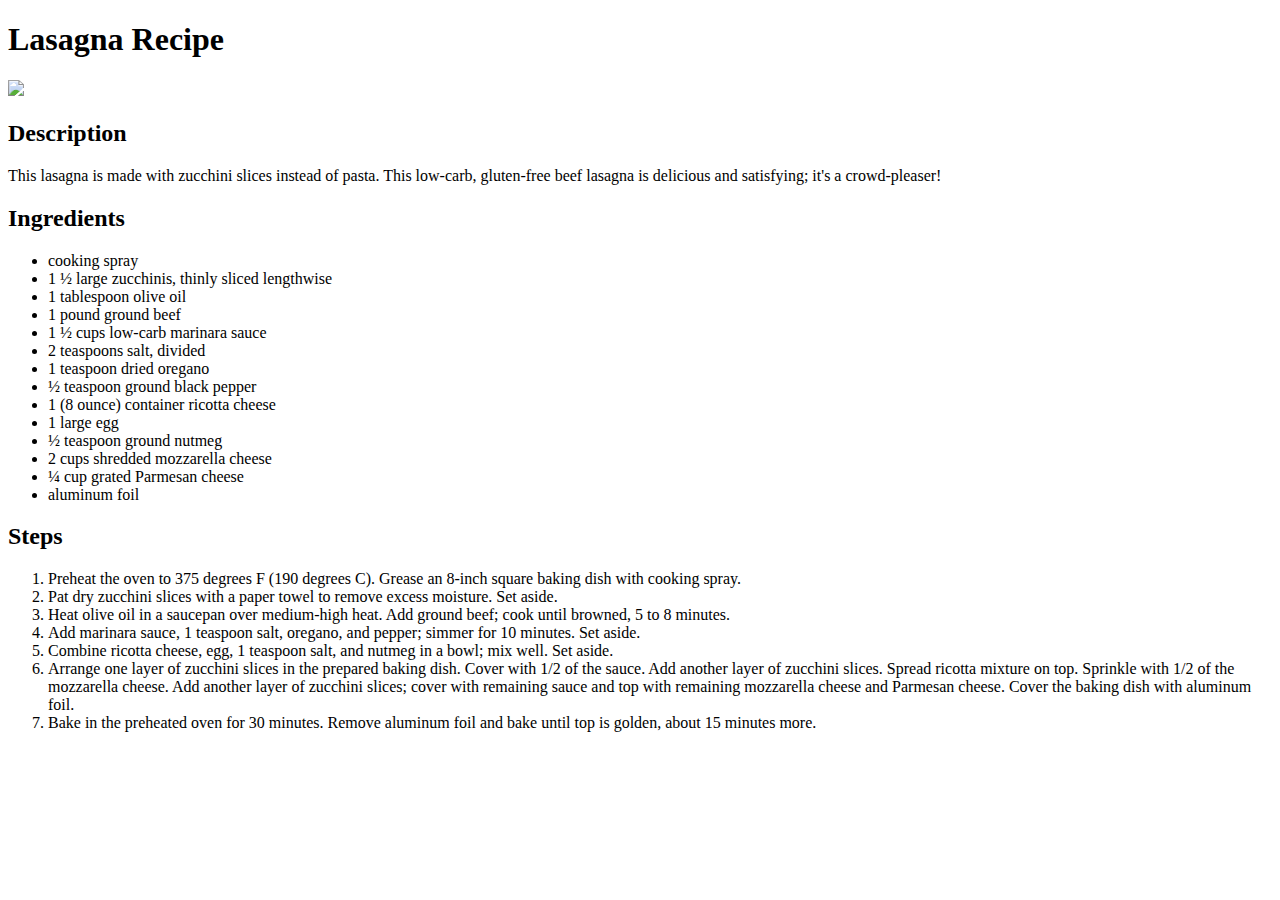
==== recipes/lasagna.html @ 7f00164a "Add cooking steps to lasagna" ====
<!DOCTYPE html>
<html lang="en">
<head>
    <meta charset="UTF-8">
    <meta name="viewport" content="width=device-width, initial-scale=1.0">
    <title>Lasagna Recipe</title>
</head>
<body>
    <h1>Lasagna Recipe</h1>
    <image src="../images/lasagna.jpg">
    <h2>Description</h2>
    <p>This lasagna is made with zucchini slices instead of pasta. This low-carb, gluten-free beef lasagna is delicious and satisfying; it's a crowd-pleaser!</p>
    <h2>Ingredients</h2>
    <ul>
        <li>cooking spray</li>
        <li>1 ½ large zucchinis, thinly sliced lengthwise</li>
        <li>1 tablespoon olive oil</li>
        <li>1 pound ground beef</li>
        <li>1 ½ cups low-carb marinara sauce</li>
        <li>2 teaspoons salt, divided</li>
        <li>1 teaspoon dried oregano</li>
        <li>½ teaspoon ground black pepper</li>
        <li>1 (8 ounce) container ricotta cheese</li>
        <li>1 large egg</li>
        <li>½ teaspoon ground nutmeg</li>
        <li>2 cups shredded mozzarella cheese</li>
        <li>¼ cup grated Parmesan cheese</li>
        <li>aluminum foil</li>
    </ul>
    <h2>Steps</h2>
    <ol>
        <li>Preheat the oven to 375 degrees F (190 degrees C). Grease an 8-inch square baking dish with cooking spray.</li>
        <li>Pat dry zucchini slices with a paper towel to remove excess moisture. Set aside.</li>
        <li>Heat olive oil in a saucepan over medium-high heat. Add ground beef; cook until browned, 5 to 8 minutes.</li>
        <li>Add marinara sauce, 1 teaspoon salt, oregano, and pepper; simmer for 10 minutes. Set aside.</li>
        <li>Combine ricotta cheese, egg, 1 teaspoon salt, and nutmeg in a bowl; mix well. Set aside.</li>
        <li>Arrange one layer of zucchini slices in the prepared baking dish. Cover with 1/2 of the sauce. Add another layer of zucchini slices. Spread ricotta mixture on top. Sprinkle with 1/2 of the mozzarella cheese. Add another layer of zucchini slices; cover with remaining sauce and top with remaining mozzarella cheese and Parmesan cheese. Cover the baking dish with aluminum foil.</li>
        <li>Bake in the preheated oven for 30 minutes. Remove aluminum foil and bake until top is golden, about 15 minutes more.</li>
    </ol>

    
</body>
</html>
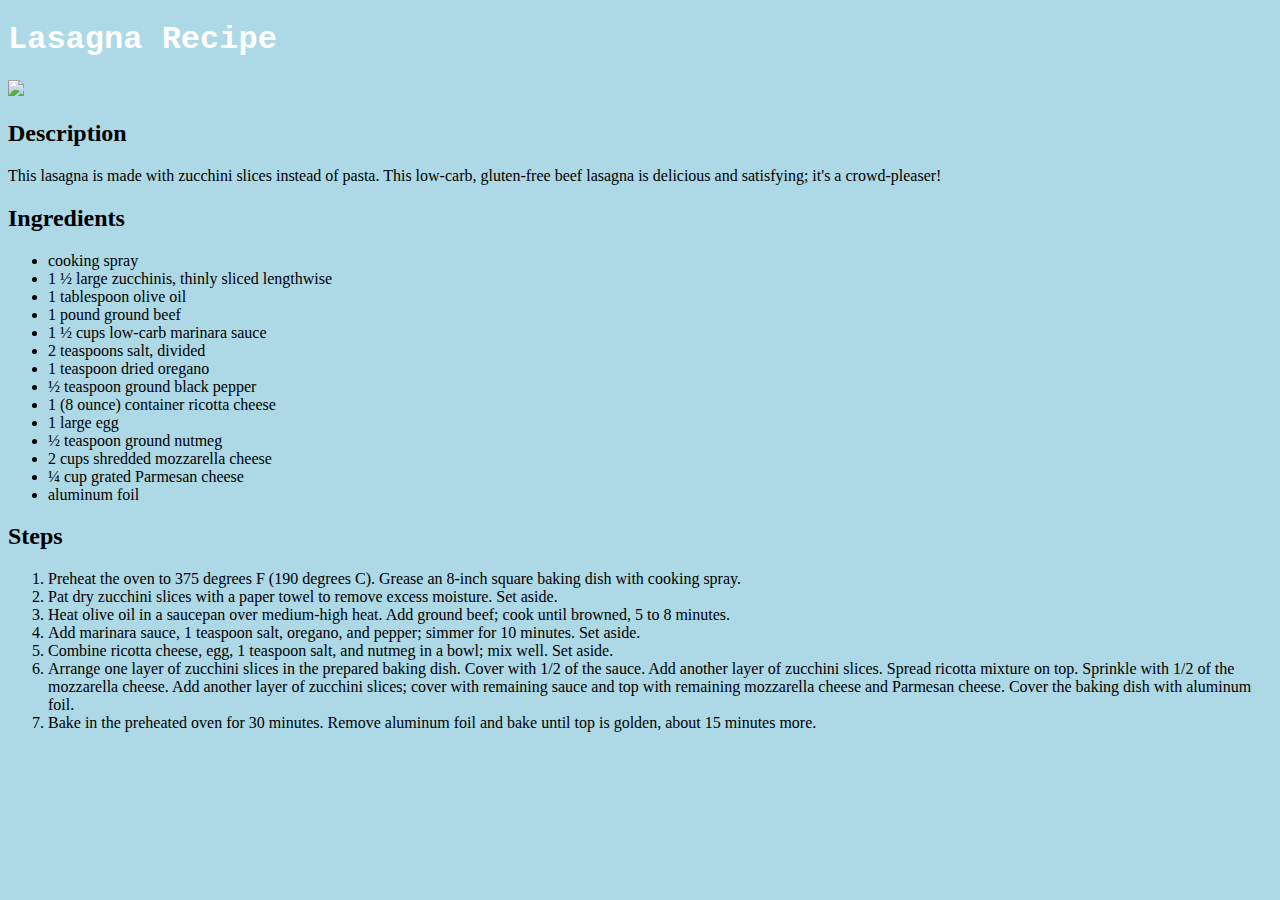
==== commit 799ebab7: "Add styling" ====
--- a/recipes/lasagna.html
+++ b/recipes/lasagna.html
@@ -4,10 +4,11 @@
     <meta charset="UTF-8">
     <meta name="viewport" content="width=device-width, initial-scale=1.0">
     <title>Lasagna Recipe</title>
+    <link rel="stylesheet" href="../styles.css">
 </head>
 <body>
     <h1>Lasagna Recipe</h1>
-    <image src="../images/lasagna.jpg">
+    <img src="../images/lasagna.jpg">
     <h2>Description</h2>
     <p>This lasagna is made with zucchini slices instead of pasta. This low-carb, gluten-free beef lasagna is delicious and satisfying; it's a crowd-pleaser!</p>
     <h2>Ingredients</h2>
--- a/styles.css
+++ b/styles.css
@@ -0,0 +1,9 @@
+* {
+    background-color: lightblue;
+}
+
+h1 {
+    color: white;
+    font-family: 'Courier New', Courier, monospace;
+
+}
